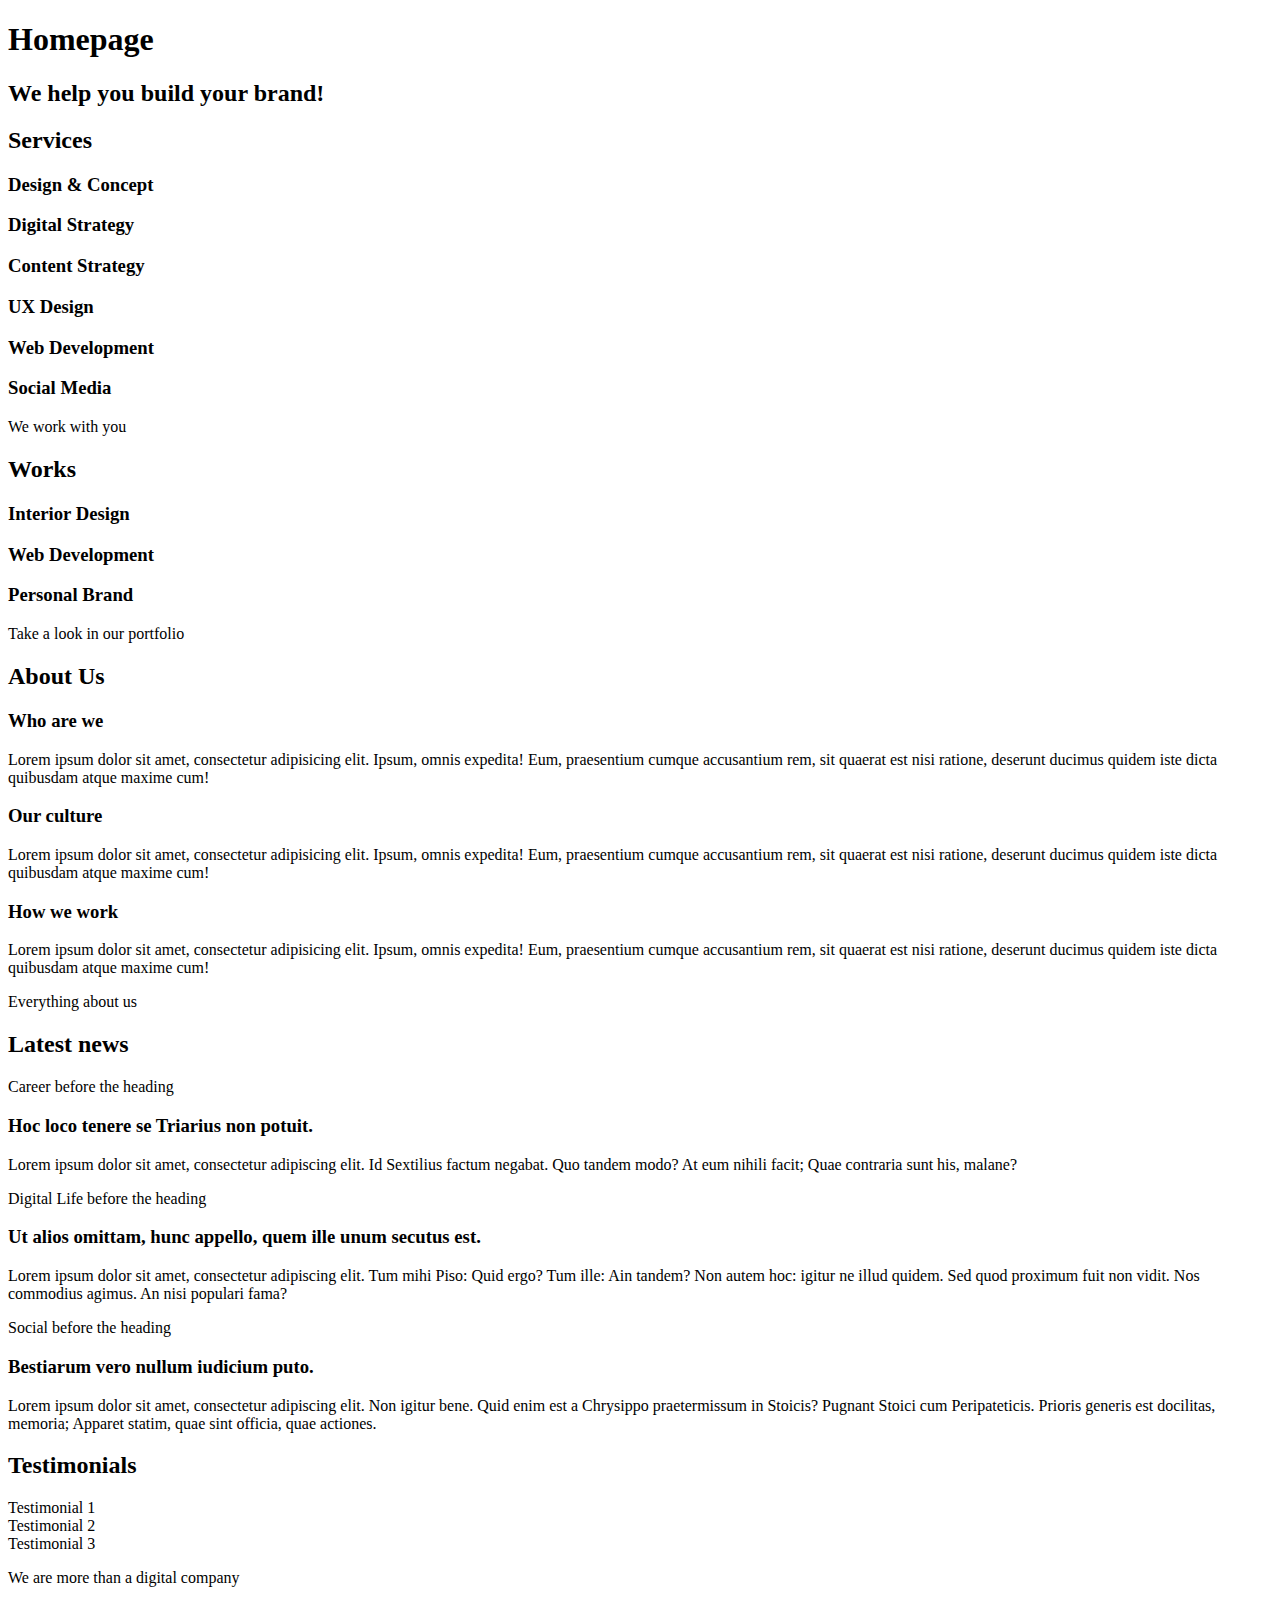
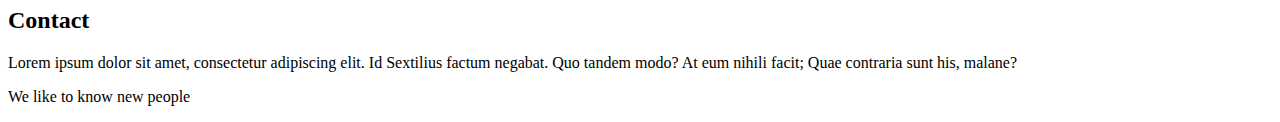
==== 0x00-html_advanced/12-index.html @ c33a0b63 "untill 17" ====
<!DOCTYPE html>
<html lang="en" dir="ltr">
<head>
    <meta charset="utf-8">
    <meta name="viewport" content="width=device-width, initial-scale=1.0, viewport-fit=cover">
    <title>Homepage - Techium</title>
    <meta name="description" content="Techium is a digital agency">
    <link rel="icon" type="image/x-icon" href="./favicon.ico">
    <link rel="icon" type="image/png" href="./favicon.png">
</head>
<body>
    <header>
        <nav></nav>
    </header>
    <main>
        <h1>Homepage</h1>
        <section>
            <h2>We help you build your brand!</h2>
        </section>
        <section>
            <h2>Services</h2>
            <h3>Design & Concept</h3>
            <h3>Digital Strategy</h3>
            <h3>Content Strategy</h3>
            <h3>UX Design</h3>
            <h3>Web Development</h3>
            <h3>Social Media</h3>
            <p>We work with you</p>
        </section>
        <section>
            <h2>Works</h2>
            <article><h3>Interior Design</h3></article>
            <article><h3>Web Development</h3></article>
            <article><h3>Personal Brand</h3></article>
            <p>Take a look in our portfolio</p>
        </section>
        <section>
            <h2>About Us</h2>
            <h3>Who are we</h3>
            <p>Lorem ipsum dolor sit amet, consectetur adipisicing elit. Ipsum, omnis expedita! Eum, praesentium cumque accusantium rem, sit quaerat est nisi ratione, deserunt ducimus quidem iste dicta quibusdam atque maxime cum!</p>
            <h3>Our culture</h3>
            <p>Lorem ipsum dolor sit amet, consectetur adipisicing elit. Ipsum, omnis expedita! Eum, praesentium cumque accusantium rem, sit quaerat est nisi ratione, deserunt ducimus quidem iste dicta quibusdam atque maxime cum!</p>
            <h3>How we work</h3>
            <p>Lorem ipsum dolor sit amet, consectetur adipisicing elit. Ipsum, omnis expedita! Eum, praesentium cumque accusantium rem, sit quaerat est nisi ratione, deserunt ducimus quidem iste dicta quibusdam atque maxime cum!</p>
            <p>Everything about us</p>
        </section>
        <section>
            <h2>Latest news</h2>
            <article>
                <p>Career before the heading</p>
                <h3>Hoc loco tenere se Triarius non potuit.</h3>
                <p>Lorem ipsum dolor sit amet, consectetur adipiscing elit. Id Sextilius factum negabat. Quo tandem modo? At eum nihili facit; Quae contraria sunt his, malane?</p>
            </article>
            <article>
                <p>Digital Life before the heading</p>
                <h3>Ut alios omittam, hunc appello, quem ille unum secutus est.</h3>
                <p>Lorem ipsum dolor sit amet, consectetur adipiscing elit. Tum mihi Piso: Quid ergo? Tum ille: Ain tandem? Non autem hoc: igitur ne illud quidem. Sed quod proximum fuit non vidit. Nos commodius agimus. An nisi populari fama?</p>
            </article>
            <article>
                <p>Social before the heading</p>
                <h3>Bestiarum vero nullum iudicium puto.</h3>
                <p>Lorem ipsum dolor sit amet, consectetur adipiscing elit. Non igitur bene. Quid enim est a Chrysippo praetermissum in Stoicis? Pugnant Stoici cum Peripateticis. Prioris generis est docilitas, memoria; Apparet statim, quae sint officia, quae actiones.</p>
            </article>
        </section>
        <section>
            <h2>Testimonials</h2>
            <article>Testimonial 1</article>
            <article>Testimonial 2</article>
            <article>Testimonial 3</article>
            <p>We are more than a digital company</p>
        </section>
        <section>
            <h2>Contact</h2>
            <p>Lorem ipsum dolor sit amet, consectetur adipiscing elit. Id Sextilius factum negabat. Quo tandem modo? At eum nihili facit; Quae contraria sunt his, malane?</p>
            <p>We like to know new people</p>
        </section>
    </main>
    <footer></footer>
</body>
</html>
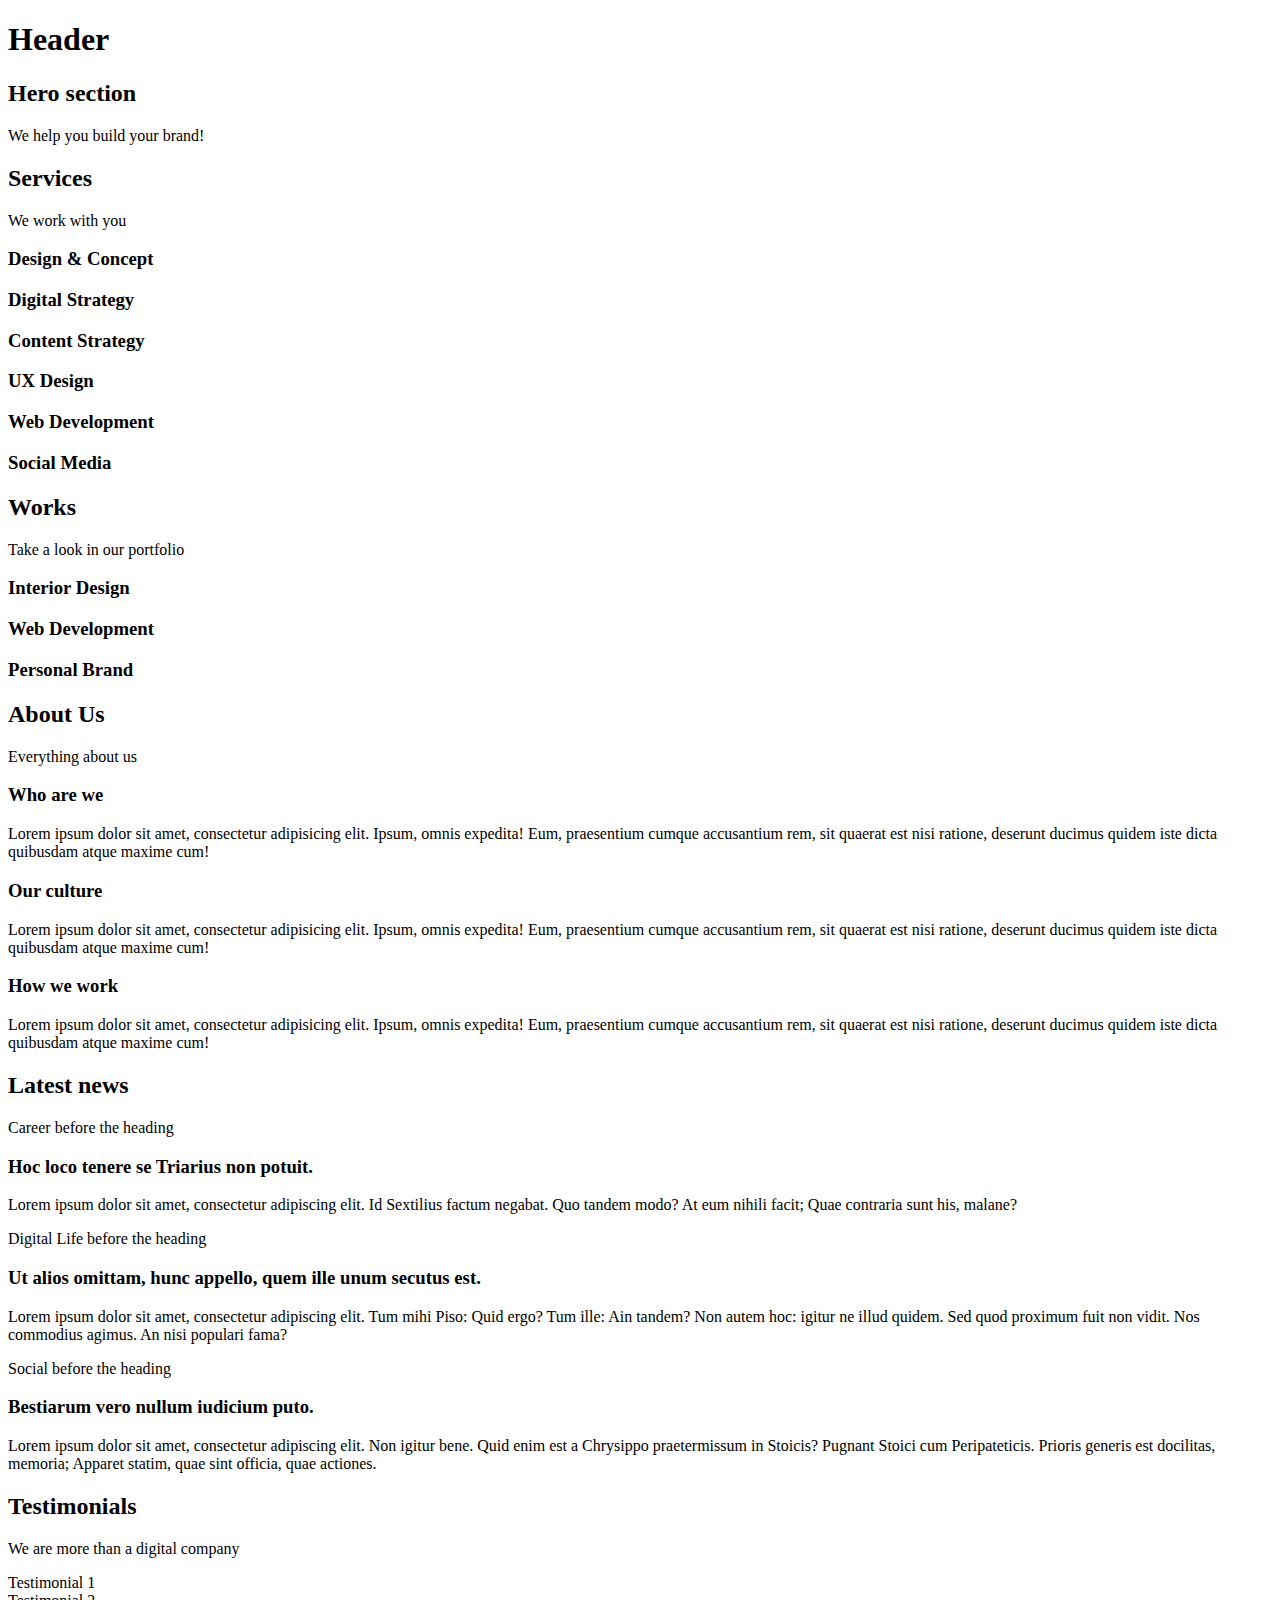
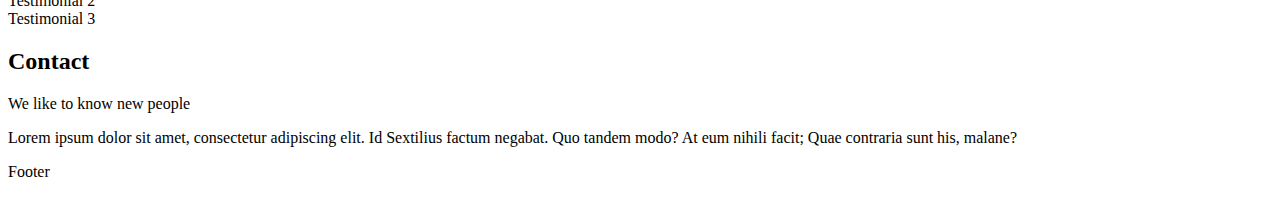
==== commit 32e1cba2: "12-index" ====
--- a/0x00-html_advanced/12-index.html
+++ b/0x00-html_advanced/12-index.html
@@ -10,71 +10,120 @@
 </head>
 <body>
     <header>
+        <h1>Header</h1>
         <nav></nav>
     </header>
+    
     <main>
-        <h1>Homepage</h1>
         <section>
-            <h2>We help you build your brand!</h2>
+            <h2>Hero section</h2>
+            <p>We help you build your brand!</p>
         </section>
+        
         <section>
             <h2>Services</h2>
+            <p>We work with you</p>
             <h3>Design & Concept</h3>
             <h3>Digital Strategy</h3>
             <h3>Content Strategy</h3>
             <h3>UX Design</h3>
             <h3>Web Development</h3>
             <h3>Social Media</h3>
-            <p>We work with you</p>
         </section>
+        
         <section>
             <h2>Works</h2>
+            <p>Take a look in our portfolio</p>
             <article><h3>Interior Design</h3></article>
             <article><h3>Web Development</h3></article>
             <article><h3>Personal Brand</h3></article>
-            <p>Take a look in our portfolio</p>
         </section>
+        
         <section>
             <h2>About Us</h2>
+            <p>Everything about us</p>
             <h3>Who are we</h3>
-            <p>Lorem ipsum dolor sit amet, consectetur adipisicing elit. Ipsum, omnis expedita! Eum, praesentium cumque accusantium rem, sit quaerat est nisi ratione, deserunt ducimus quidem iste dicta quibusdam atque maxime cum!</p>
+            <p>Lorem ipsum dolor sit amet, consectetur adipisicing elit.
+                Ipsum, omnis expedita! Eum, praesentium cumque accusantium rem,
+                sit quaerat est nisi ratione, deserunt ducimus quidem iste dicta 
+                quibusdam atque maxime cum!</p>
             <h3>Our culture</h3>
-            <p>Lorem ipsum dolor sit amet, consectetur adipisicing elit. Ipsum, omnis expedita! Eum, praesentium cumque accusantium rem, sit quaerat est nisi ratione, deserunt ducimus quidem iste dicta quibusdam atque maxime cum!</p>
+            <p>Lorem ipsum dolor sit amet,
+                consectetur adipisicing elit. Ipsum,
+                omnis expedita! Eum, praesentium cumque
+                accusantium rem, sit quaerat est nisi
+                ratione, deserunt ducimus quidem iste
+                dicta quibusdam atque maxime cum!</p>
             <h3>How we work</h3>
-            <p>Lorem ipsum dolor sit amet, consectetur adipisicing elit. Ipsum, omnis expedita! Eum, praesentium cumque accusantium rem, sit quaerat est nisi ratione, deserunt ducimus quidem iste dicta quibusdam atque maxime cum!</p>
-            <p>Everything about us</p>
+            <p>Lorem ipsum dolor sit amet,
+                consectetur adipisicing elit.
+                Ipsum, omnis expedita! Eum,
+                praesentium cumque accusantium rem,
+                sit quaerat est nisi ratione,
+                deserunt ducimus quidem iste dicta
+                quibusdam atque maxime cum!</p>
         </section>
+        
         <section>
             <h2>Latest news</h2>
             <article>
                 <p>Career before the heading</p>
                 <h3>Hoc loco tenere se Triarius non potuit.</h3>
-                <p>Lorem ipsum dolor sit amet, consectetur adipiscing elit. Id Sextilius factum negabat. Quo tandem modo? At eum nihili facit; Quae contraria sunt his, malane?</p>
+                <p>Lorem ipsum dolor sit amet,
+                    consectetur adipiscing elit. Id Sextilius
+                    factum negabat. Quo tandem modo?
+                    At eum nihili facit; Quae contraria
+                    sunt his, malane?</p>
             </article>
             <article>
                 <p>Digital Life before the heading</p>
-                <h3>Ut alios omittam, hunc appello, quem ille unum secutus est.</h3>
-                <p>Lorem ipsum dolor sit amet, consectetur adipiscing elit. Tum mihi Piso: Quid ergo? Tum ille: Ain tandem? Non autem hoc: igitur ne illud quidem. Sed quod proximum fuit non vidit. Nos commodius agimus. An nisi populari fama?</p>
+                <h3>Ut alios omittam, hunc appello,
+                     quem ille unum secutus est.</h3>
+                <p>Lorem ipsum dolor sit amet,
+                    consectetur adipiscing elit.
+                    Tum mihi Piso: Quid ergo?
+                    Tum ille: Ain tandem? Non
+                    autem hoc: igitur ne illud quidem.
+                    Sed quod proximum fuit non vidit.
+                    Nos commodius agimus. An nisi populari fama?</p>
             </article>
             <article>
                 <p>Social before the heading</p>
                 <h3>Bestiarum vero nullum iudicium puto.</h3>
-                <p>Lorem ipsum dolor sit amet, consectetur adipiscing elit. Non igitur bene. Quid enim est a Chrysippo praetermissum in Stoicis? Pugnant Stoici cum Peripateticis. Prioris generis est docilitas, memoria; Apparet statim, quae sint officia, quae actiones.</p>
+                <p>Lorem ipsum dolor sit amet,
+                    consectetur adipiscing elit.
+                    Non igitur bene. Quid enim est a
+                    Chrysippo praetermissum in
+                    Stoicis? Pugnant Stoici
+                    cum Peripateticis. Prioris
+                    generis est docilitas, memoria;
+                    Apparet statim, quae sint officia,
+                    quae actiones.</p>
             </article>
         </section>
+        
         <section>
             <h2>Testimonials</h2>
+            <p>We are more than a digital company</p>
             <article>Testimonial 1</article>
             <article>Testimonial 2</article>
             <article>Testimonial 3</article>
-            <p>We are more than a digital company</p>
         </section>
+        
         <section>
             <h2>Contact</h2>
-            <p>Lorem ipsum dolor sit amet, consectetur adipiscing elit. Id Sextilius factum negabat. Quo tandem modo? At eum nihili facit; Quae contraria sunt his, malane?</p>
             <p>We like to know new people</p>
+            <p>Lorem ipsum dolor sit amet,
+                consectetur adipiscing elit.
+                Id Sextilius factum negabat.
+                Quo tandem modo? At eum nihili facit;
+                Quae contraria sunt his, malane?</p>
         </section>
     </main>
-    <footer></footer>
+    
+    <footer>
+        <p>Footer</p>
+    </footer>
+    
 </body>
 </html>
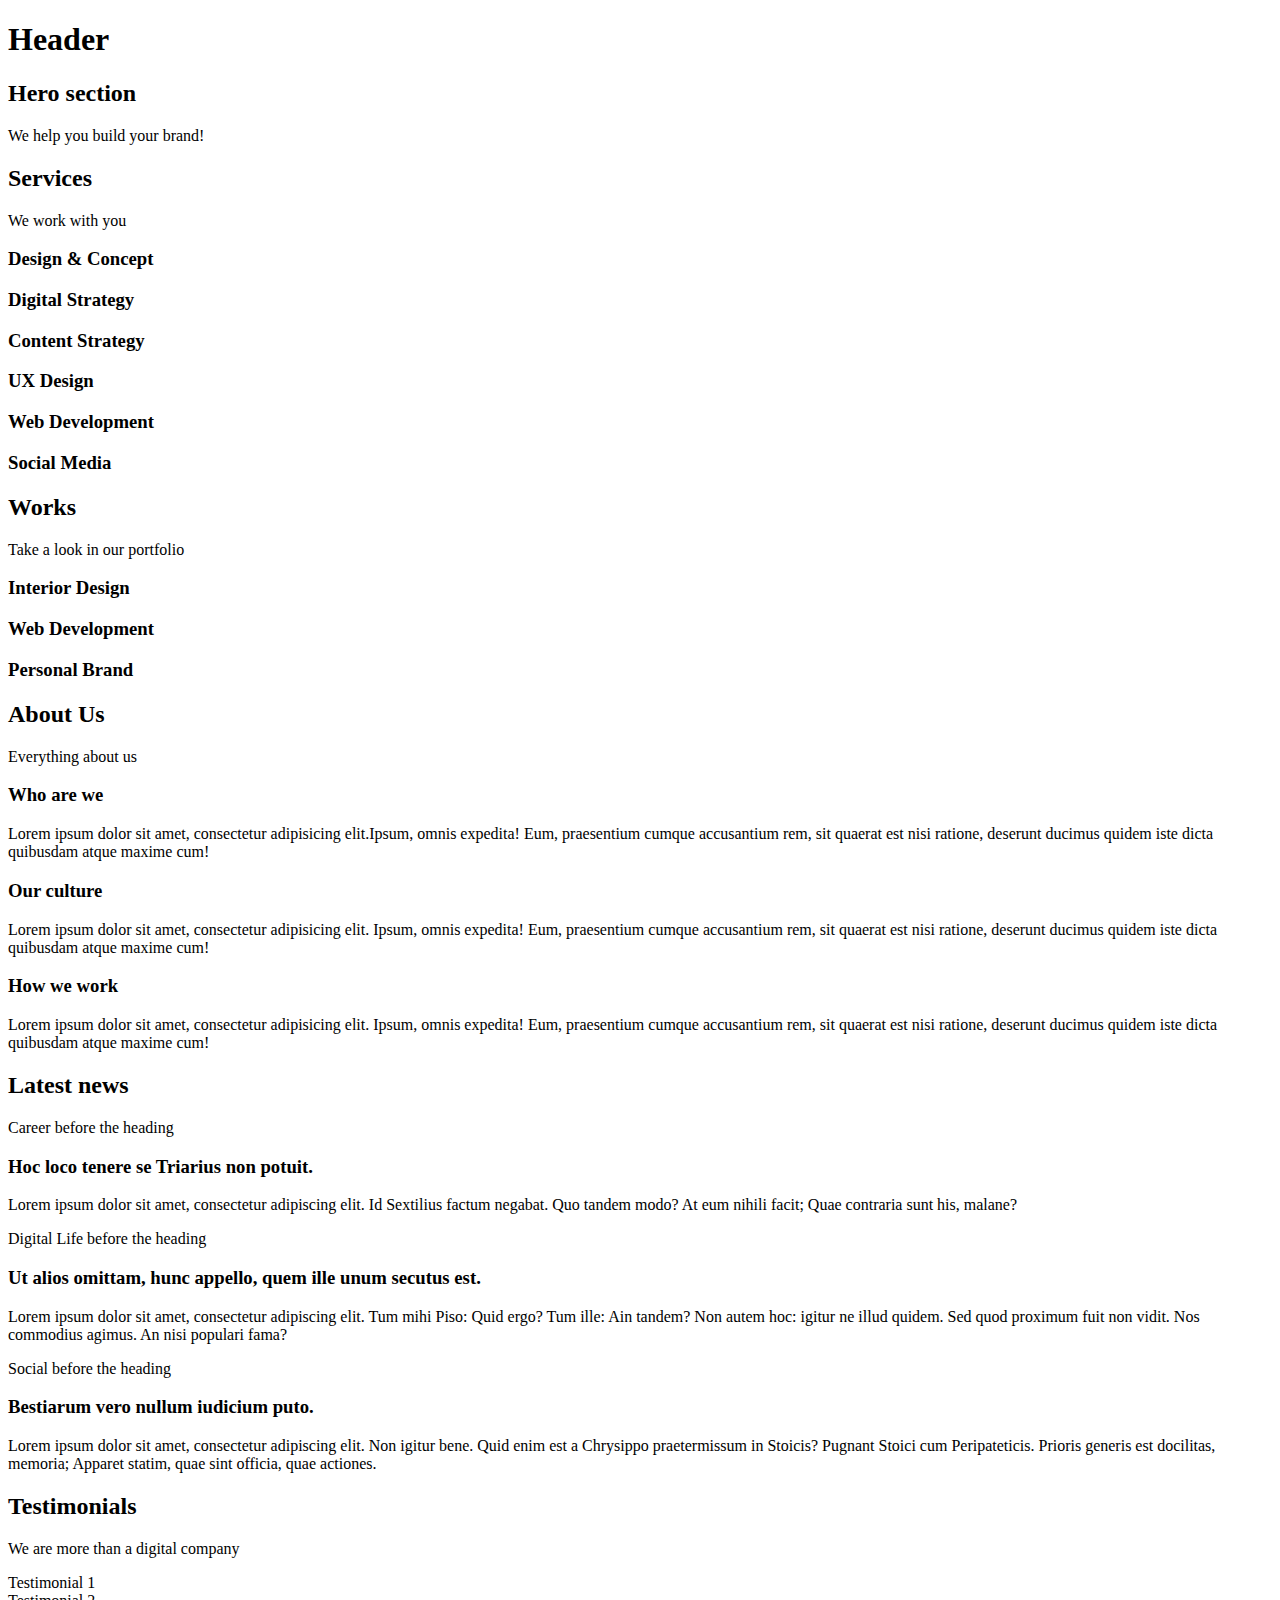
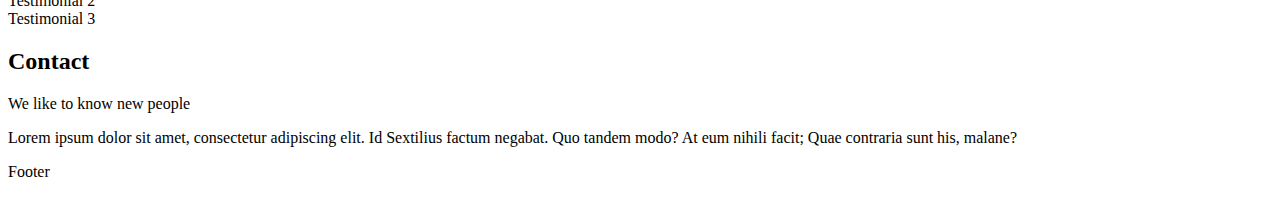
==== commit c8b4e026: "1222" ====
--- a/0x00-html_advanced/12-index.html
+++ b/0x00-html_advanced/12-index.html
@@ -2,7 +2,8 @@
 <html lang="en" dir="ltr">
 <head>
     <meta charset="utf-8">
-    <meta name="viewport" content="width=device-width, initial-scale=1.0, viewport-fit=cover">
+    <meta name="viewport" content="width=device-width, initial-scale=1.0,
+       viewport-fit=cover">
     <title>Homepage - Techium</title>
     <meta name="description" content="Techium is a digital agency">
     <link rel="icon" type="image/x-icon" href="./favicon.ico">
@@ -43,9 +44,11 @@
             <h2>About Us</h2>
             <p>Everything about us</p>
             <h3>Who are we</h3>
-            <p>Lorem ipsum dolor sit amet, consectetur adipisicing elit.
-                Ipsum, omnis expedita! Eum, praesentium cumque accusantium rem,
-                sit quaerat est nisi ratione, deserunt ducimus quidem iste dicta 
+            <p>Lorem ipsum dolor sit amet, consectetur
+                adipisicing elit.Ipsum, omnis expedita!
+                Eum, praesentium cumque accusantium rem,
+                sit quaerat est nisi ratione, deserunt
+                ducimus quidem iste dicta 
                 quibusdam atque maxime cum!</p>
             <h3>Our culture</h3>
             <p>Lorem ipsum dolor sit amet,
@@ -127,3 +130,4 @@
     
 </body>
 </html>
+
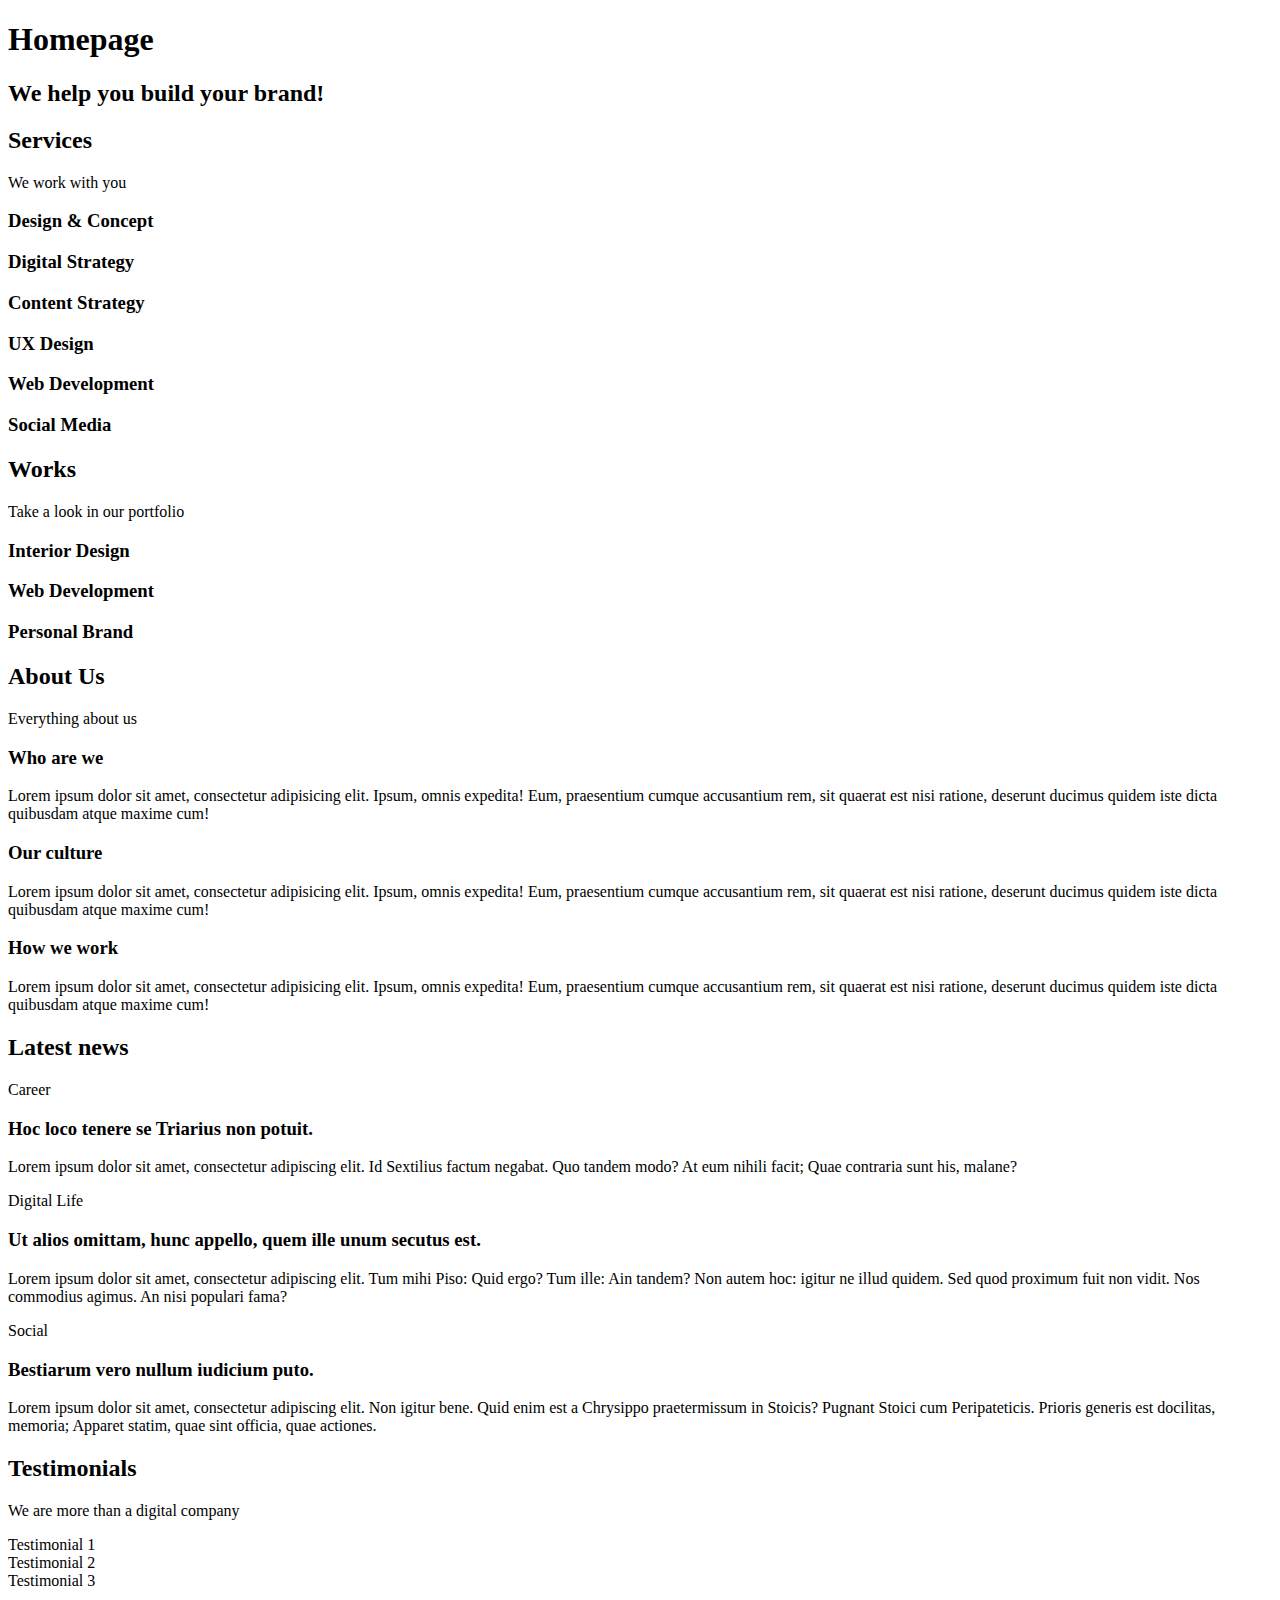
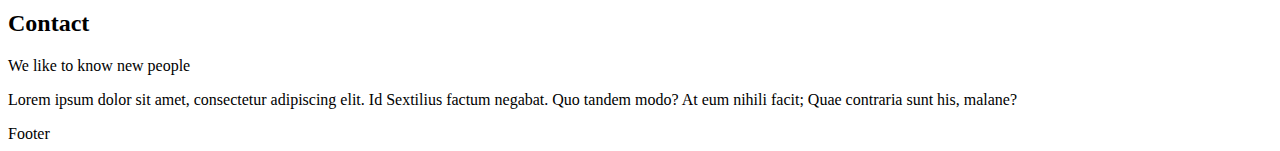
==== commit c1fdfd3b: "12update" ====
--- a/0x00-html_advanced/12-index.html
+++ b/0x00-html_advanced/12-index.html
@@ -1,26 +1,24 @@
 <!DOCTYPE html>
 <html lang="en" dir="ltr">
+
 <head>
     <meta charset="utf-8">
-    <meta name="viewport" content="width=device-width, initial-scale=1.0,
-       viewport-fit=cover">
+    <meta name="viewport" content="width=device-width, initial-scale=1.0, viewport-fit=cover">
     <title>Homepage - Techium</title>
     <meta name="description" content="Techium is a digital agency">
     <link rel="icon" type="image/x-icon" href="./favicon.ico">
     <link rel="icon" type="image/png" href="./favicon.png">
 </head>
+
 <body>
     <header>
-        <h1>Header</h1>
         <nav></nav>
     </header>
-    
     <main>
+        <h1>Homepage</h1>
         <section>
-            <h2>Hero section</h2>
-            <p>We help you build your brand!</p>
+            <h2>We help you build your brand!</h2>
         </section>
-        
         <section>
             <h2>Services</h2>
             <p>We work with you</p>
@@ -31,80 +29,47 @@
             <h3>Web Development</h3>
             <h3>Social Media</h3>
         </section>
-        
         <section>
             <h2>Works</h2>
             <p>Take a look in our portfolio</p>
-            <article><h3>Interior Design</h3></article>
-            <article><h3>Web Development</h3></article>
-            <article><h3>Personal Brand</h3></article>
+            <article>
+                <h3>Interior Design</h3>
+            </article>
+            <article>
+                <h3>Web Development</h3>
+            </article>
+            <article>
+                <h3>Personal Brand</h3>
+            </article>
         </section>
-        
         <section>
             <h2>About Us</h2>
             <p>Everything about us</p>
             <h3>Who are we</h3>
-            <p>Lorem ipsum dolor sit amet, consectetur
-                adipisicing elit.Ipsum, omnis expedita!
-                Eum, praesentium cumque accusantium rem,
-                sit quaerat est nisi ratione, deserunt
-                ducimus quidem iste dicta 
-                quibusdam atque maxime cum!</p>
+            <p>Lorem ipsum dolor sit amet, consectetur adipisicing elit. Ipsum, omnis expedita! Eum, praesentium cumque accusantium rem, sit quaerat est nisi ratione, deserunt ducimus quidem iste dicta quibusdam atque maxime cum!</p>
             <h3>Our culture</h3>
-            <p>Lorem ipsum dolor sit amet,
-                consectetur adipisicing elit. Ipsum,
-                omnis expedita! Eum, praesentium cumque
-                accusantium rem, sit quaerat est nisi
-                ratione, deserunt ducimus quidem iste
-                dicta quibusdam atque maxime cum!</p>
+            <p>Lorem ipsum dolor sit amet, consectetur adipisicing elit. Ipsum, omnis expedita! Eum, praesentium cumque accusantium rem, sit quaerat est nisi ratione, deserunt ducimus quidem iste dicta quibusdam atque maxime cum!</p>
             <h3>How we work</h3>
-            <p>Lorem ipsum dolor sit amet,
-                consectetur adipisicing elit.
-                Ipsum, omnis expedita! Eum,
-                praesentium cumque accusantium rem,
-                sit quaerat est nisi ratione,
-                deserunt ducimus quidem iste dicta
-                quibusdam atque maxime cum!</p>
+            <p>Lorem ipsum dolor sit amet, consectetur adipisicing elit. Ipsum, omnis expedita! Eum, praesentium cumque accusantium rem, sit quaerat est nisi ratione, deserunt ducimus quidem iste dicta quibusdam atque maxime cum!</p>
         </section>
-        
         <section>
             <h2>Latest news</h2>
             <article>
-                <p>Career before the heading</p>
+                <p>Career</p>
                 <h3>Hoc loco tenere se Triarius non potuit.</h3>
-                <p>Lorem ipsum dolor sit amet,
-                    consectetur adipiscing elit. Id Sextilius
-                    factum negabat. Quo tandem modo?
-                    At eum nihili facit; Quae contraria
-                    sunt his, malane?</p>
+                <p>Lorem ipsum dolor sit amet, consectetur adipiscing elit. Id Sextilius factum negabat. Quo tandem modo? At eum nihili facit; Quae contraria sunt his, malane?</p>
             </article>
             <article>
-                <p>Digital Life before the heading</p>
-                <h3>Ut alios omittam, hunc appello,
-                     quem ille unum secutus est.</h3>
-                <p>Lorem ipsum dolor sit amet,
-                    consectetur adipiscing elit.
-                    Tum mihi Piso: Quid ergo?
-                    Tum ille: Ain tandem? Non
-                    autem hoc: igitur ne illud quidem.
-                    Sed quod proximum fuit non vidit.
-                    Nos commodius agimus. An nisi populari fama?</p>
+                <p>Digital Life</p>
+                <h3>Ut alios omittam, hunc appello, quem ille unum secutus est.</h3>
+                <p>Lorem ipsum dolor sit amet, consectetur adipiscing elit. Tum mihi Piso: Quid ergo? Tum ille: Ain tandem? Non autem hoc: igitur ne illud quidem. Sed quod proximum fuit non vidit. Nos commodius agimus. An nisi populari fama?</p>
             </article>
             <article>
-                <p>Social before the heading</p>
+                <p>Social</p>
                 <h3>Bestiarum vero nullum iudicium puto.</h3>
-                <p>Lorem ipsum dolor sit amet,
-                    consectetur adipiscing elit.
-                    Non igitur bene. Quid enim est a
-                    Chrysippo praetermissum in
-                    Stoicis? Pugnant Stoici
-                    cum Peripateticis. Prioris
-                    generis est docilitas, memoria;
-                    Apparet statim, quae sint officia,
-                    quae actiones.</p>
+                <p>Lorem ipsum dolor sit amet, consectetur adipiscing elit. Non igitur bene. Quid enim est a Chrysippo praetermissum in Stoicis? Pugnant Stoici cum Peripateticis. Prioris generis est docilitas, memoria; Apparet statim, quae sint officia, quae actiones.</p>
             </article>
         </section>
-        
         <section>
             <h2>Testimonials</h2>
             <p>We are more than a digital company</p>
@@ -112,22 +77,13 @@
             <article>Testimonial 2</article>
             <article>Testimonial 3</article>
         </section>
-        
         <section>
             <h2>Contact</h2>
             <p>We like to know new people</p>
-            <p>Lorem ipsum dolor sit amet,
-                consectetur adipiscing elit.
-                Id Sextilius factum negabat.
-                Quo tandem modo? At eum nihili facit;
-                Quae contraria sunt his, malane?</p>
+            <p>Lorem ipsum dolor sit amet, consectetur adipiscing elit. Id Sextilius factum negabat. Quo tandem modo? At eum nihili facit; Quae contraria sunt his, malane?</p>
         </section>
     </main>
-    
-    <footer>
-        <p>Footer</p>
-    </footer>
-    
+    <footer>Footer</footer>
 </body>
+
 </html>
-
